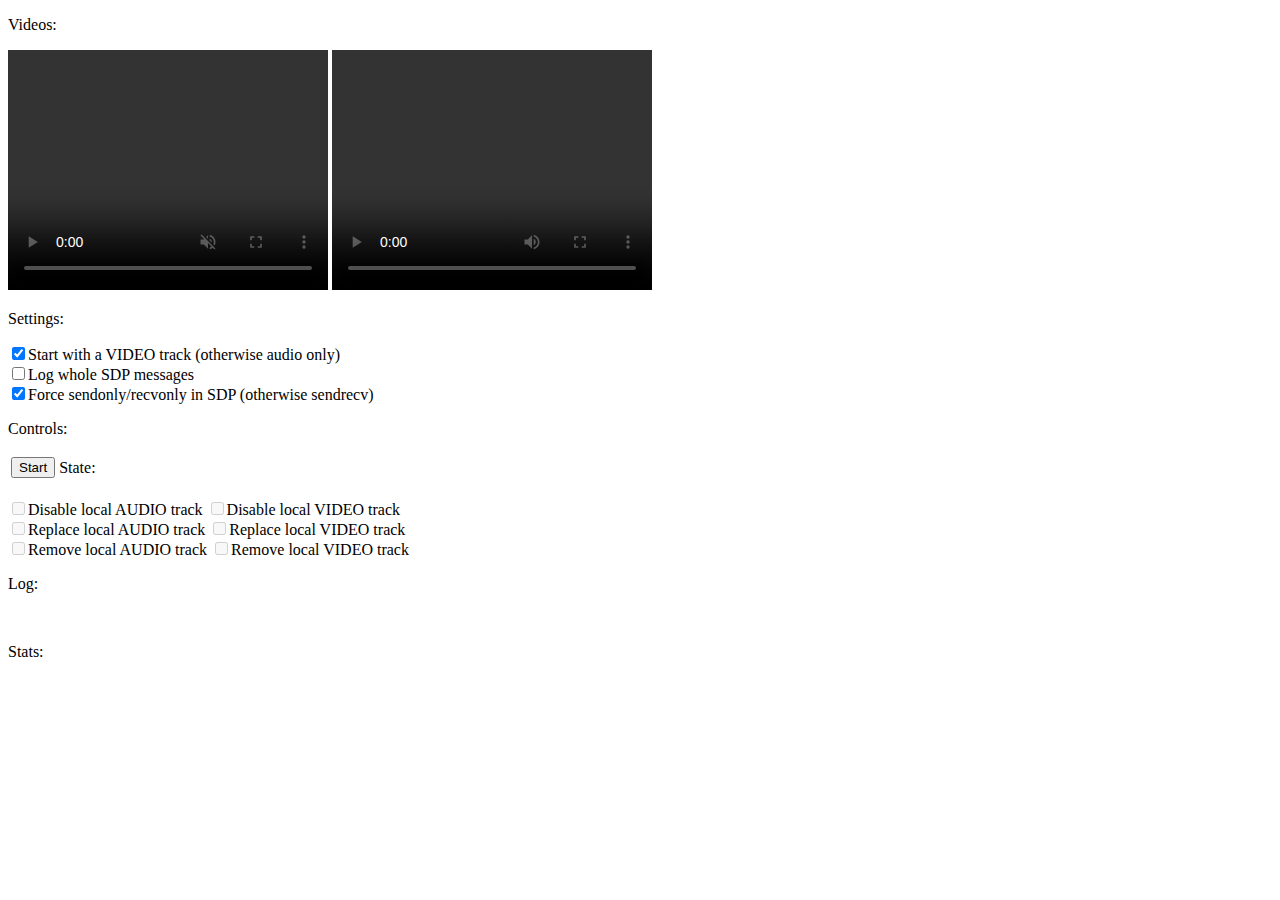
==== WebRTC/mute-tracks/index.html @ 686fac4b "mute-tracks: Rename to standard "index.html" + "main.js"" ====
<!DOCTYPE html>
<html>
<head>
  <meta charset="utf-8">
  <title>Test - negotiation</title>
</head>

<body>
  <p>Videos:</p>
  <video id="localVideo" width="320" height="240" autoplay controls playsinline muted></video>
  <video id="remoteVideo" width="320" height="240" autoplay controls playsinline></video>
  <br>

  <p>Settings:</p>
  <label><input type="checkbox" id="useVideo">Start with a VIDEO track (otherwise audio only)</label>
  <br>
  <label><input type="checkbox" id="logSdp">Log whole SDP messages</label>
  <br>
  <label><input type="checkbox" id="forceSendonly">Force sendonly/recvonly in SDP (otherwise sendrecv)</label>
  <br>

  <p>Controls:</p>
  <table><tr>
    <td><button id="start">Start</button></td>
    <td>State: <div id="state"></div></td>
  </tr></table>
  <br>
  <label><input type="checkbox" id="disableAudio" disabled>Disable local AUDIO track</label>
  <label><input type="checkbox" id="disableVideo" disabled>Disable local VIDEO track</label>
  <br>
  <label><input type="checkbox" id="replaceAudio" disabled>Replace local AUDIO track</label>
  <label><input type="checkbox" id="replaceVideo" disabled>Replace local VIDEO track</label>
  <br>
  <label><input type="checkbox" id="removeAudio" disabled>Remove local AUDIO track</label>
  <label><input type="checkbox" id="removeVideo" disabled>Remove local VIDEO track</label>
  <br>

  <p>Log:</p>
  <div id="log"></div>
  <br>

  <p>Stats:</p>
  <div id="stats"></div>

  <script src="https://webrtc.github.io/adapter/adapter-latest.js"></script>
  <script src="main.js"></script>
</body>
</html>
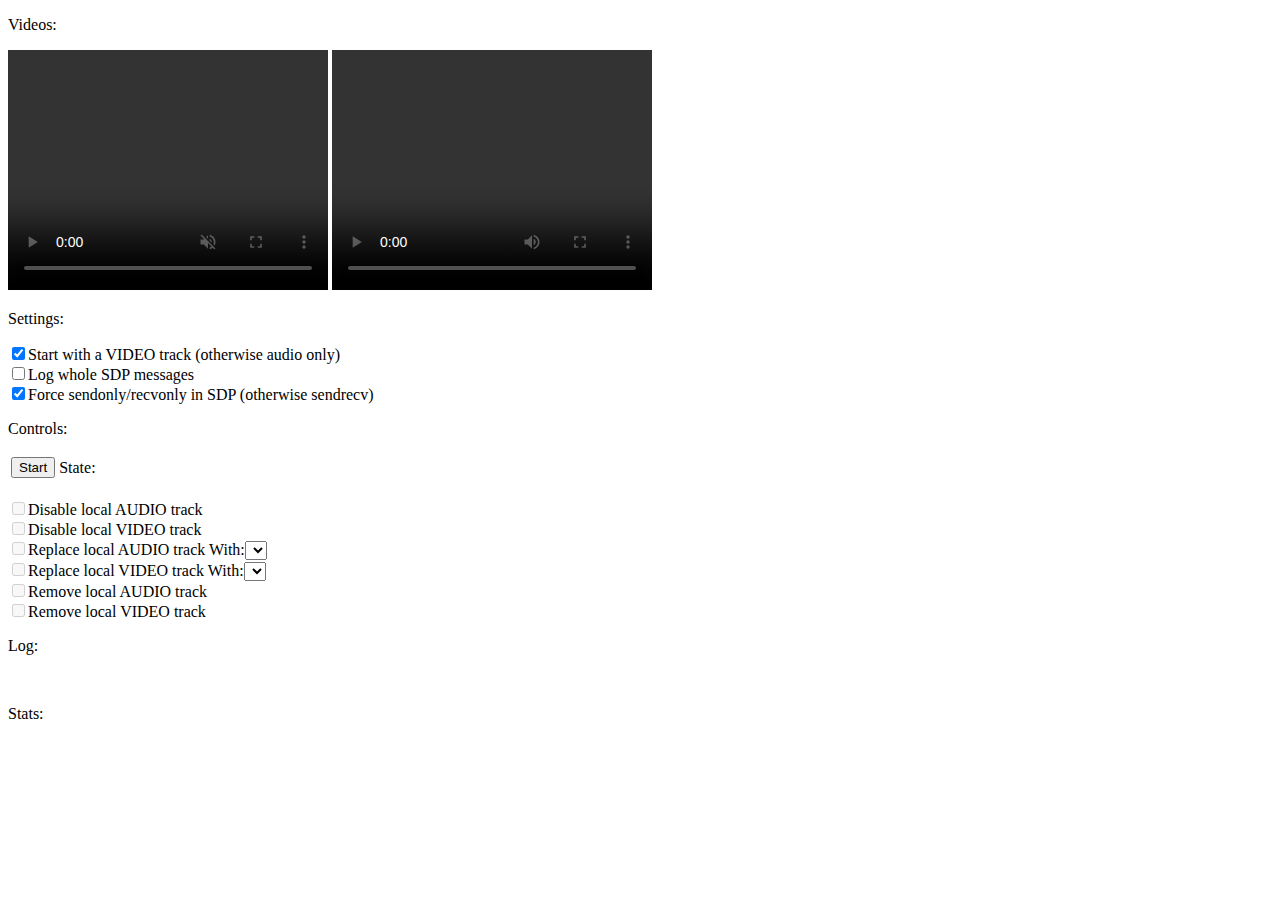
==== commit 1ab231f1: "mute-tracks: Allow replacing tracks with another camera/microphone" ====
--- a/WebRTC/mute-tracks/index.html
+++ b/WebRTC/mute-tracks/index.html
@@ -26,12 +26,17 @@
   </tr></table>
   <br>
   <label><input type="checkbox" id="disableAudio" disabled>Disable local AUDIO track</label>
+  <br>
   <label><input type="checkbox" id="disableVideo" disabled>Disable local VIDEO track</label>
   <br>
   <label><input type="checkbox" id="replaceAudio" disabled>Replace local AUDIO track</label>
+  <label>With:<select id="replaceAudioInput"></select></label>
+  <br>
   <label><input type="checkbox" id="replaceVideo" disabled>Replace local VIDEO track</label>
+  <label>With:<select id="replaceVideoInput"></select></label>
   <br>
   <label><input type="checkbox" id="removeAudio" disabled>Remove local AUDIO track</label>
+  <br>
   <label><input type="checkbox" id="removeVideo" disabled>Remove local VIDEO track</label>
   <br>
 
